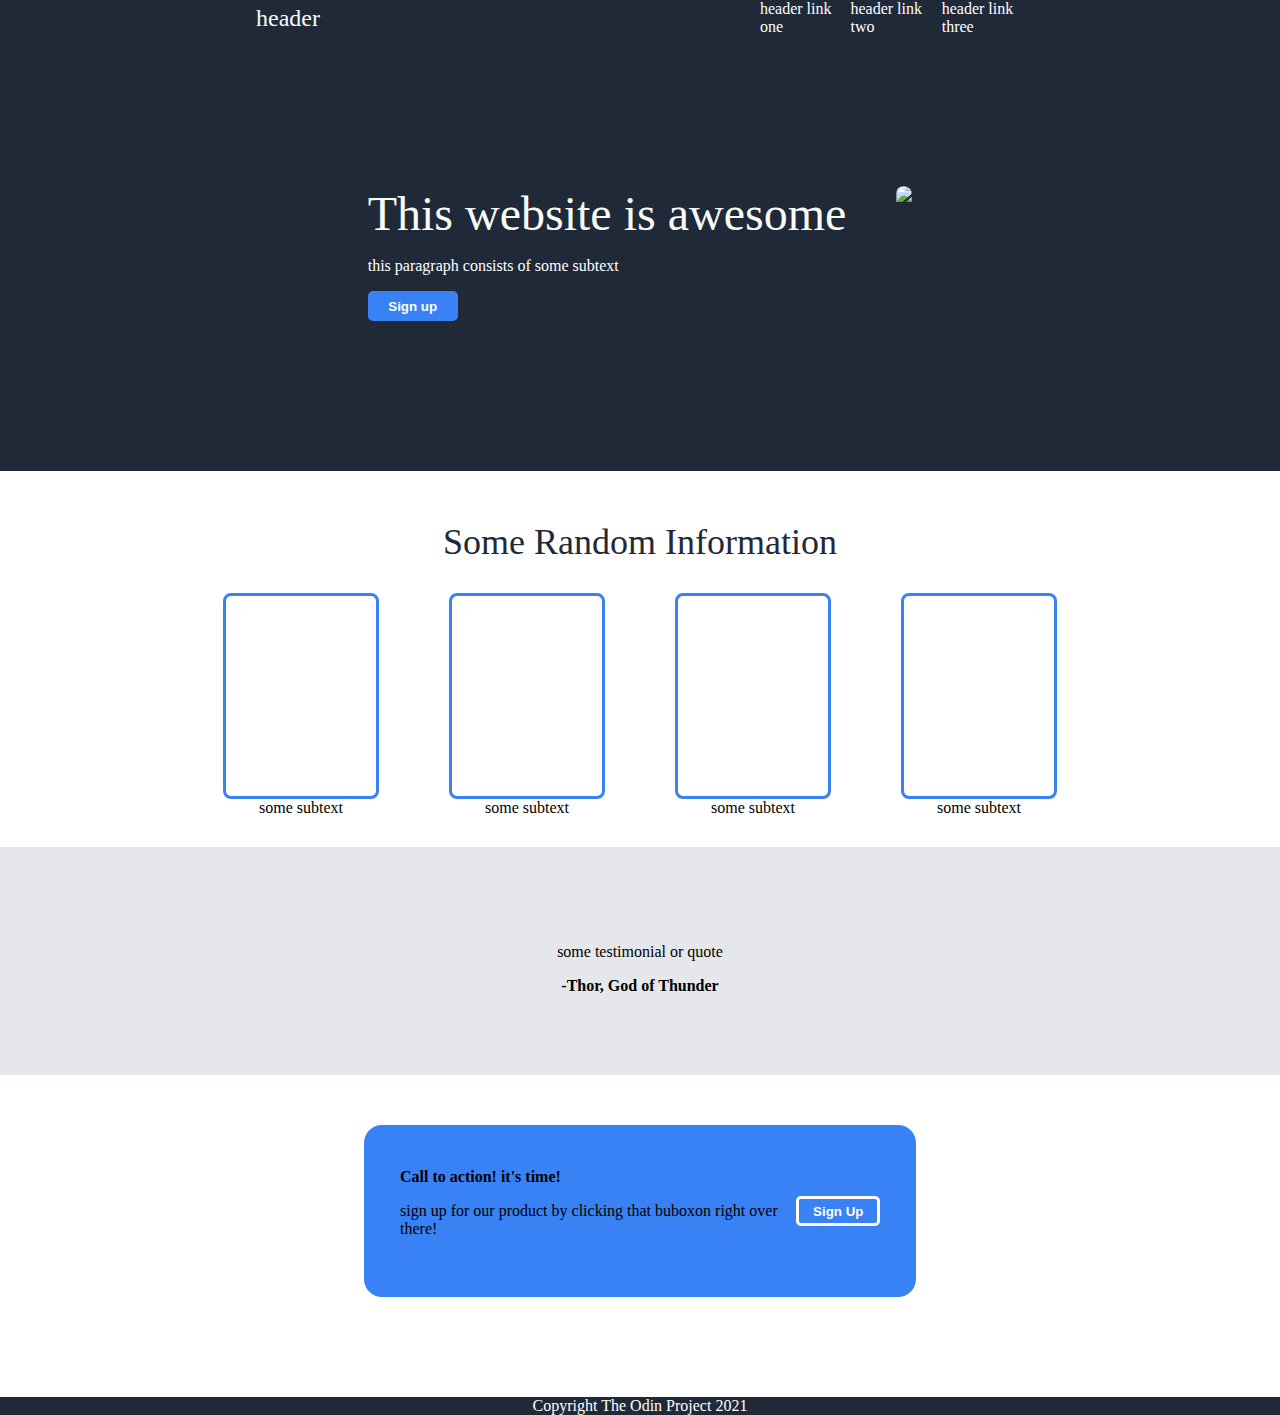
==== index.html @ 9807b260 "Rename landing-page.html to index.html" ====
<!DOCTYPE html>
<html lang="en">
<head>
    <meta charset="UTF-8">
    <meta name="viewport" content="width=device-width, initial-scale=1.0">
    <title>Landing-page</title>
    <link rel="stylesheet" href="stylesheet.css">
</head>
<body>
    <div class="heading">
        <div class="main_text">header</div>
        <ul><li>header link one</li>
        <li>header link two</li>
        <li>header link three</li>
        </ul>
    </div>
    <div class="start">
        <div>
            <div class="main">This website is awesome</div>
            <p>this paragraph consists of some subtext</p>
            <button>Sign up</button>
        </div>
        <img src="/home/harshi/Downloads/Shimura tae.PNG">
    </div>
    <div style="font-size: 36px; font-weight: extra-bold; color: #1f2937; display: flex; justify-content: center;"> Some Random Information</div>
    <div class="space">
        <div class="tt">
            <div class="box"></div>
            some subtext
        </div>
        
        <div class="tt">
            <div class="box"></div>
            some subtext
        </div>
        
        <div class="tt">
            <div class="box"></div>
            some subtext
        </div>
            
        <div class="tt">
            <div class="box"></div>
            some subtext
        </div>
    
    </div>
    <div style="color: black; font-style: light italic; display: flex; align-items: center;flex-direction: column; padding: 80px 256px; background-color: #e5e7eb;">
        <p>
            some testimonial or quote
        </p>
        <b>-Thor, God of Thunder</b>
        
    </div>
    <div class="pd_sign_up">
        <div>
            <b>Call to action! it's time!</b>
        <p>
            sign up for our product by clicking that buboxon right over there!
        </p>
        </div>
        <button style="border: 3px solid white;">Sign Up</button>
    </div>
    <footer>Copyright The Odin Project 2021</footer>
</body>
</html>
---- stylesheet.css ----
body {
 margin: 0;
 display: flex;
 flex-direction: column;
 color: white;
 
 
}
ul {
    list-style-type: none;
    margin: 0;
    display: flex;
    gap: 15px;
    
}
.heading {
    display: flex;
    background-color: #1f2937;
    align-items: center;
    padding: 0 256px;
    gap: 400px;
    
}
.space {
    display: flex;
    color: black;
    gap: 70px;
    justify-content: center;
    padding:0 257px;
    margin: 30px;
}


.start {
    display: flex;
    background-color: #1f2937;
    padding: 150px 256px;
    display: flex;
    gap: 50px;
    justify-content: center;
    margin-bottom: 50px
    
}
.main_text {
    font-size: 24px;
    color: #f9faf8;
    

}
.main {
    font-size: 48px;
    font-weight: extra-bold;
    color: #f9faf8;
    display: flex;
    
    
}
button {
    background-color: #3882f6;
    color: white;
    border-radius: 5px;
    height: 30px;
    width: 90px;
    font-weight: bold;
    border: 3px solid #3882f6;
}
footer {
    background-color: #1f2937;
    justify-content: center;
    display: flex;
    margin-top: 50px;
}
.pd_sign_up {
    color: black;
    display: flex;
    justify-content: center;
    align-items:center ;
    background-color: #3882f6;
    gap: 15px;
    height: 100px;
    width: 480px;
    align-self: center;
    padding: 36px;
    border-radius: 18px;
    margin: 50px;
}
img {
    border-radius: 15px;
}
.box {
    height: 200px;
    width: 150px;
    border: 3px solid #3882f6;
    border-radius: 8px;
}
.tt {
    align-items: center;
    display: flex;
    flex-direction: column;
}
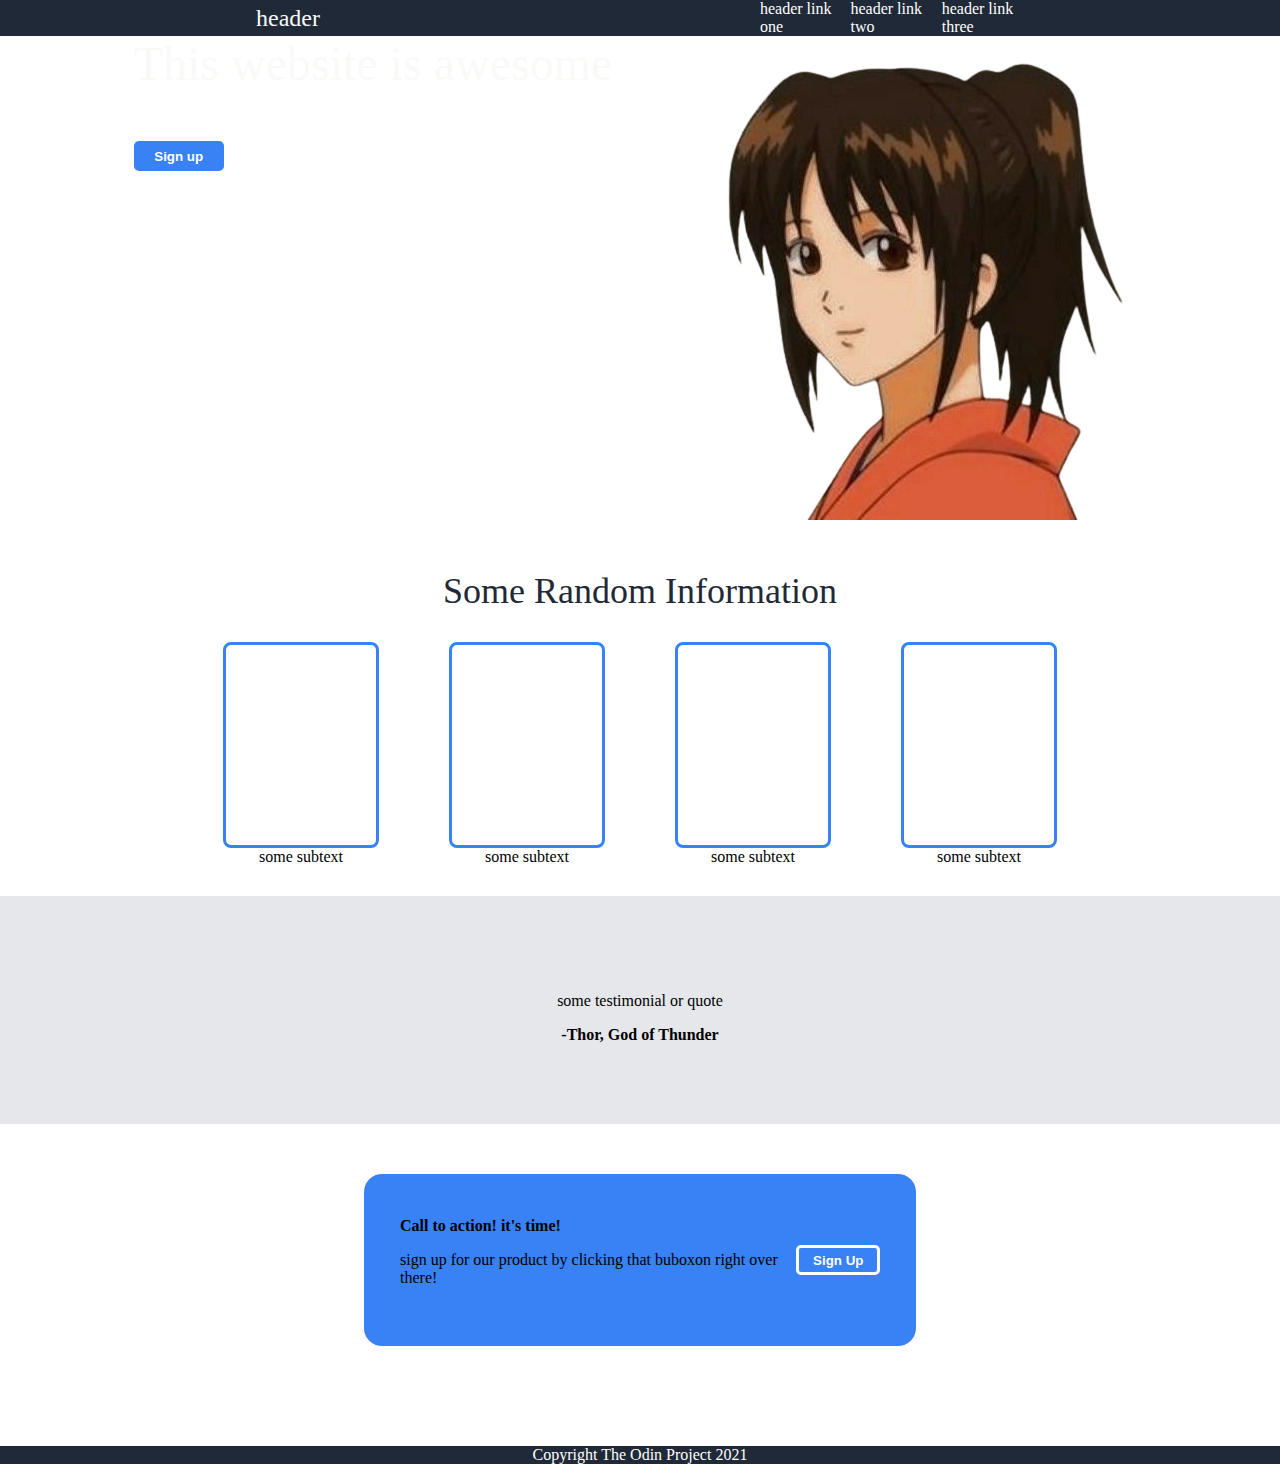
==== commit cdb91708: "Update index.html" ====
--- a/index.html
+++ b/index.html
@@ -20,7 +20,7 @@
             <p>this paragraph consists of some subtext</p>
             <button>Sign up</button>
         </div>
-        <img src="/home/harshi/Downloads/Shimura tae.PNG">
+        <img src="background_images/Shimura_tae-removebg-preview.png">
     </div>
     <div style="font-size: 36px; font-weight: extra-bold; color: #1f2937; display: flex; justify-content: center;"> Some Random Information</div>
     <div class="space">
--- a/stylesheet.css
+++ b/stylesheet.css
@@ -3,8 +3,15 @@
  display: flex;
  flex-direction: column;
  color: white;
+<<<<<<< HEAD
+ background-image: url("background_images/Shimura_tae-removebg-preview.png");
+ background-repeat: no-repeat;
+ background-size: contain;
+
+=======
  
  
+>>>>>>> eb9225e25ae41fb17cca7e01e9792f0dba743ba1
 }
 ul {
     list-style-type: none;
@@ -28,12 +35,20 @@
     justify-content: center;
     padding:0 257px;
     margin: 30px;
+<<<<<<< HEAD
+    
+=======
+>>>>>>> eb9225e25ae41fb17cca7e01e9792f0dba743ba1
 }
 
 
 .start {
     display: flex;
+<<<<<<< HEAD
+    background-image: url();
+=======
     background-color: #1f2937;
+>>>>>>> eb9225e25ae41fb17cca7e01e9792f0dba743ba1
     padding: 150px 256px;
     display: flex;
     gap: 50px;
